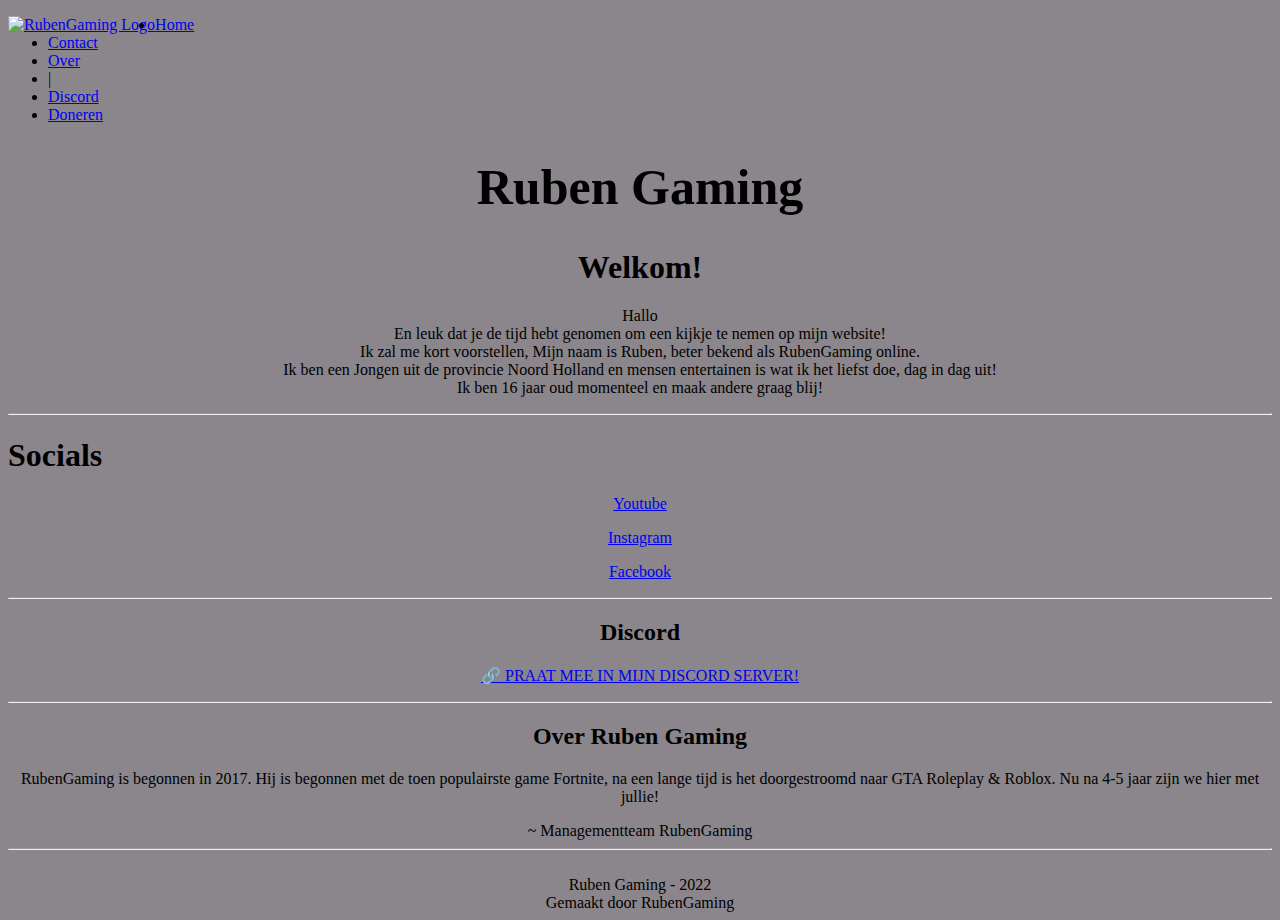
==== index.html @ 80e9ff96 "Website files" ====
<!DOCTYPE html>
<html>

<head>
    <title>Ruben Gaming</title>
    <meta name="description" content="">
    <meta name="keywords" content="">
    <meta charset="utf-8">
    <meta name="viewport" content="width=device-width, initial-scale=1.0, maximum-scale=1.0" />
	<link rel="preconnect" href="https://fonts.googleapis.com">
	<link rel="preconnect" href="https://fonts.gstatic.com" crossorigin>
	<link href="https://fonts.googleapis.com/css2?family=Roboto&display=swap" rel="stylesheet">
	<link rel="stylesheet" href="css/main.css">
	<link rel="shortcut icon" href="afbeeldingen/RG logo_website.png">
</head>
<body style="background-color: #8a868c;">

	
    <div class="full-wrapper relative clearfix">
        <div class="nav-logo-wrap local-scroll" id="home">
            <div id="viewport">

	            <div class="header">
		            <nav>
						<a style="float:left" href="#top" class="logo">
							<img src="afbeeldingen/RG logo_website.png" width="70px" alt="RubenGaming Logo" />
						</a>
						<ul>
							<li>
								<a href="index2.html">Home</a>	
							</li>	
							<li>
								<a href="contact.html">Contact</a>	
							</li>	
							<li>
								<a href="#about">Over</a>	
							</li> 
							<li>
								<a>|</a>	
							</li> 
							<li>
								<a href="https://discord.gg/SG6vYTuNN7">Discord</a>	
							</li> 
							<li>
								<a href="https://www.tipeeestream.com/rubengaming/donation">Doneren</a>	
							</li> 
						</ul>
					</nav>
				</div>


        		<h1 style="font-size: 50px; text-align: center; color: black">Ruben Gaming</h1>
        		<h1 style="text-align: center; color: black">Welkom!</h1>

				<p style="text-align: center;">Hallo <br>En leuk dat je de tijd hebt genomen om een kijkje te nemen op mijn
					website!
					<br>Ik zal me kort voorstellen, Mijn naam is Ruben, beter bekend als RubenGaming online.<br>Ik ben een
					Jongen
					uit de provincie Noord Holland en mensen entertainen is wat ik het liefst doe, dag in dag uit!<br>Ik ben
					16 jaar
					oud momenteel en maak andere graag blij!
				</p>

        		<hr>

        		<h1 style="color: black">Socials</h1>

		        <p style="text-align: center;"><a href="https://www.youtube.com/channel/UCRmfL9hzYEeWhpG9c-KAziw">Youtube</a>
        		</p>

				<p style="text-align: center;">
					<a href="https://www.instagram.com/rubengaming_1/">Instagram</a>
				</p>

				<p style="text-align: center;">
					<a href="https://www.facebook.com/profile.php?id=100074776480590">Facebook</a>
				</p>

				<hr>


		        <h2 style="text-align: center;">Discord</h2>
				<p style="text-align: center;">
					<a href="https://discord.gg/SG6vYTuNN7">🔗 PRAAT MEE IN MIJN DISCORD SERVER!</a>
				</p>
                
        		<hr>

				<h2 class="section-title font-alt align-left mb-70 mb-sm-40" style="text-align: center;" id="about">
					Over Ruben Gaming
				</h2>

				<div class="col-md-4 col-sm-6 mb-sm-50 mb-xs-30" style="text-align: center;">
					RubenGaming is begonnen in 2017. Hij is begonnen met de toen populairste game Fortnite, na een lange
					tijd is het
					doorgestroomd naar GTA Roleplay & Roblox. Nu na 4-5 jaar zijn we hier met jullie!
					<p></p>
					<footer>
						~ Managementteam RubenGaming
					</footer>
				</div>

        		<hr>




				<div class="local-scroll mb-30 wow fadeInUp" data-wow-duration="1.5s" style="text-align: center;">
					<a href="#top"><img src="afbeeldingen/RG logo_website.png" width="78" alt="" /></a>
				</div>

        		<div class="footer-text">

				<div class="footer-copy font-alt" style="text-align: center;">
					<a> Ruben Gaming - 2022</a>
				</div>

				<div class="footer-made" style="text-align: center;">
					Gemaakt door RubenGaming
				</div>

        		</div>

</body>
</html>
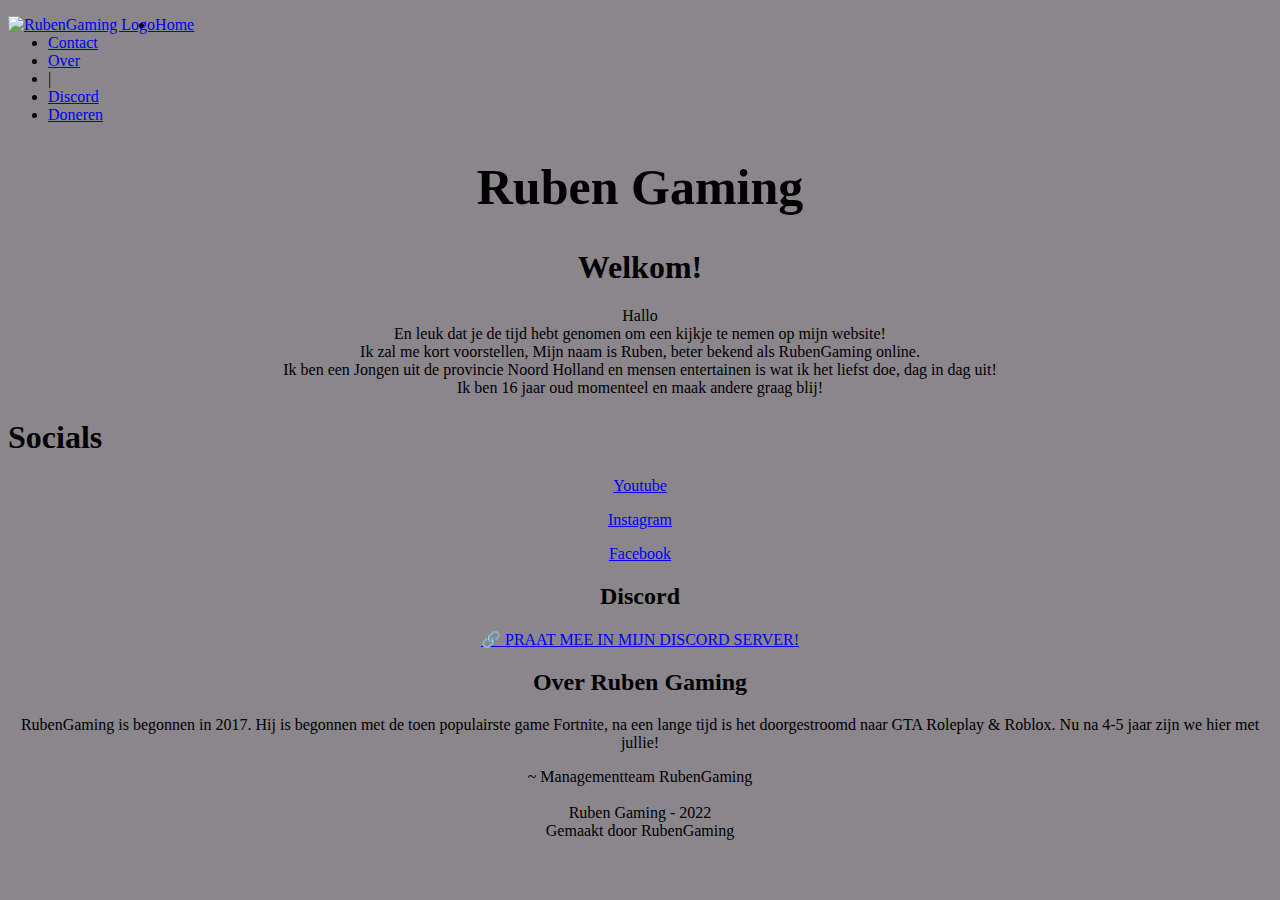
==== commit dbac20b1: "Update" ====
--- a/index.html
+++ b/index.html
@@ -2,10 +2,13 @@
 <html>
 
 <head>
-    <title>Ruben Gaming</title>
+    <title>Home - Ruben Gaming</title>
     <meta name="description" content="">
     <meta name="keywords" content="">
     <meta charset="utf-8">
+	<meta charset="UTF-8">
+    <meta http-equiv="X-UA-Compatible" content="IE=edge">
+    <meta name="viewport" content="width=device-width, initial-scale=1.0">
     <meta name="viewport" content="width=device-width, initial-scale=1.0, maximum-scale=1.0" />
 	<link rel="preconnect" href="https://fonts.googleapis.com">
 	<link rel="preconnect" href="https://fonts.gstatic.com" crossorigin>
@@ -13,9 +16,9 @@
 	<link rel="stylesheet" href="css/main.css">
 	<link rel="shortcut icon" href="afbeeldingen/RG logo_website.png">
 </head>
-<body style="background-color: #8a868c;">
+<body background="afbeeldingen/achtergrond.png" style="background-color: #8a868c;">
 
-	
+
     <div class="full-wrapper relative clearfix">
         <div class="nav-logo-wrap local-scroll" id="home">
             <div id="viewport">
@@ -48,7 +51,6 @@
 					</nav>
 				</div>
 
-
         		<h1 style="font-size: 50px; text-align: center; color: black">Ruben Gaming</h1>
         		<h1 style="text-align: center; color: black">Welkom!</h1>
 
@@ -61,22 +63,21 @@
 					oud momenteel en maak andere graag blij!
 				</p>
 
-        		<hr>
 
         		<h1 style="color: black">Socials</h1>
 
 		        <p style="text-align: center;"><a href="https://www.youtube.com/channel/UCRmfL9hzYEeWhpG9c-KAziw">Youtube</a>
         		</p>
-
+				<!-- <div class="instagram"> -->
 				<p style="text-align: center;">
 					<a href="https://www.instagram.com/rubengaming_1/">Instagram</a>
 				</p>
+				<!-- </div> -->
 
 				<p style="text-align: center;">
 					<a href="https://www.facebook.com/profile.php?id=100074776480590">Facebook</a>
 				</p>
 
-				<hr>
 
 
 		        <h2 style="text-align: center;">Discord</h2>
@@ -84,7 +85,6 @@
 					<a href="https://discord.gg/SG6vYTuNN7">🔗 PRAAT MEE IN MIJN DISCORD SERVER!</a>
 				</p>
                 
-        		<hr>
 
 				<h2 class="section-title font-alt align-left mb-70 mb-sm-40" style="text-align: center;" id="about">
 					Over Ruben Gaming
@@ -100,7 +100,6 @@
 					</footer>
 				</div>
 
-        		<hr>
 
 
 
@@ -122,4 +121,4 @@
         		</div>
 
 </body>
-</html>+</html>
